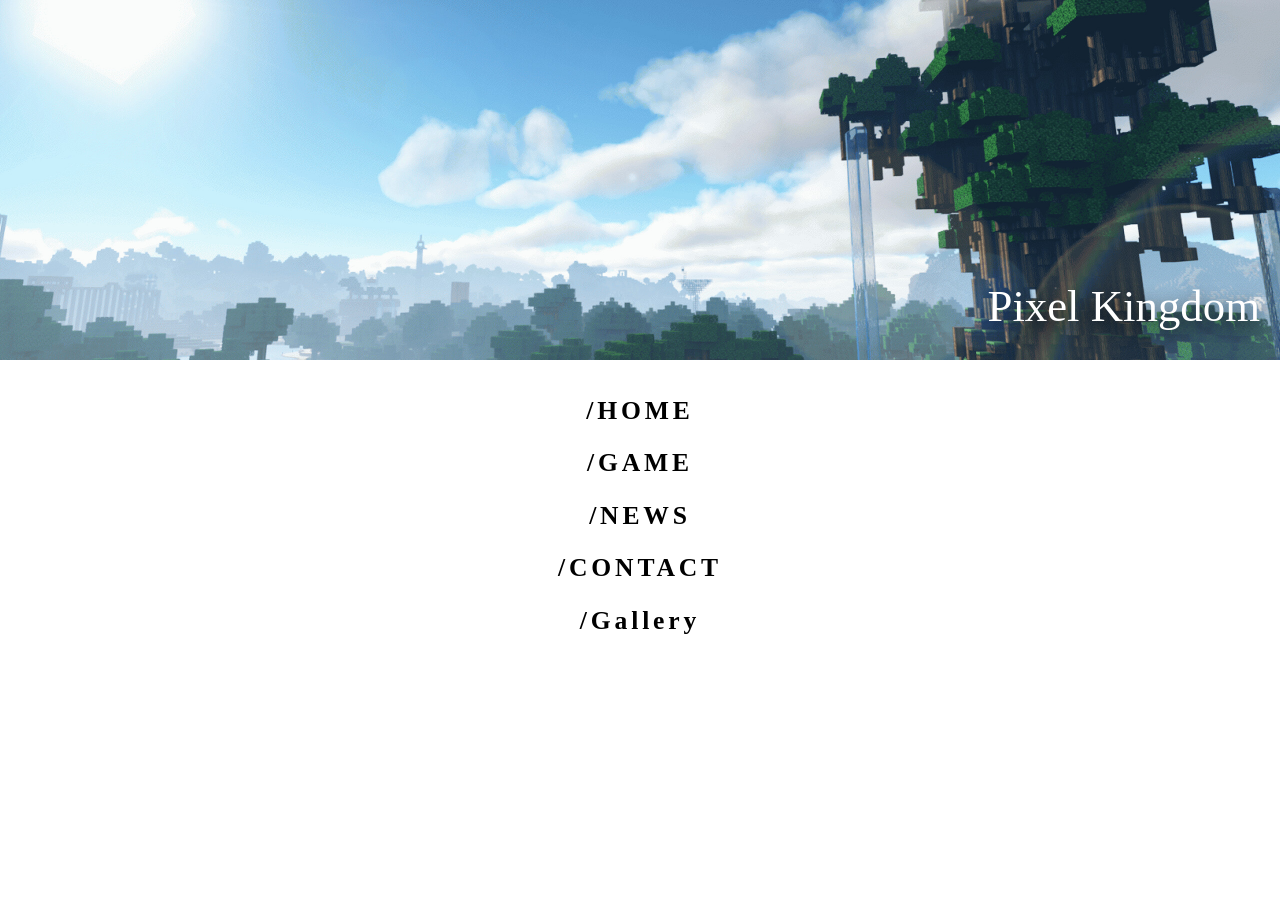
==== index.html @ 90c946ad "Add files via upload" ====
<!doctype html>
<html lang="en">
<head>
<meta charset="utf-8">
<meta name="viewport" content="width=device-width, initial-scale=1">

<title>Pixel Kingdom - Fan Page</title>

<link href="CSS/bootstrap.min.css" rel="stylesheet">
<link href="CSS/CSS.css" rel="stylesheet">

<link rel="icon" type="image/png" href="Afbeeldingen/Favicon2.png">
</head>

<body class="cover-page d-flex h-100 text-center">

<!-- COVER IMAGE -->
<section class="cover">
  <img src="Afbeeldingen/Cover.jpg" alt="Cover">
  <div class="cover-text">Pixel Kingdom</div>
</section>

<!-- MENU -->
<section class="cover-menu">
  <a href="home.html">/HOME</a>
  <a href="game.html">/GAME</a>
  <a href="news.html">/NEWS</a>
  <a href="contact.html">/CONTACT</a>
  <a href="gallery.html">/Gallery</a>
</section>

<script type="text/JavaScript">
window.alert("To use this website optimally, it is necessary to enable JavaScript.");
</script>
<noscript>
To use this website optimally, it is necessary to enable JavaScript.
</noscript>
</body>
</html>
---- CSS/CSS.css ----
/* =====================================
   1. RESET & BASE
   ===================================== */

*,
*::before,
*::after {
  box-sizing: border-box;
}

html {
  scroll-behavior: smooth;
}

body {
  margin: 0;
  min-height: 100vh;
  display: flex;
  flex-direction: column;

  padding-top: 3.5rem; /* ✅ navbar spacing fixed */
  background-color: #fff;
  color: #000;
}

main {
  flex: 1;
  padding-top: 0;
}

/* Tighten spacing under fixed navbar (non-cover pages only) */
body:not(.cover-page) main {
  padding-top: 0.5rem;
}

/* =====================================
   2. NAVBAR
   ===================================== */

.navbar {
  background-color: #000 !important;
}

.navbar-dark .nav-link {
  color: white;
}

.navbar-dark .nav-link:hover {
  color: greenyellow;
}

/* Make sure dropdown anchors position the menu correctly */
.navbar .dropdown {
  position: relative;          /* IMPORTANT: anchors the absolute menu */
}

/* Default Bootstrap behavior expects .dropdown-menu to be hidden.
   DO NOT set display:block globally, or it will drop into the layout. */
.navbar .dropdown-menu {
  position: absolute;
  top: 100%;                   /* directly below "Game" */
  left: 0;
  z-index: 1050;

  background-color: #000;
  border: 1px solid #333;

  /* nice animation */
  display: block;              /* keep renderable for animation... */
  opacity: 0;                  /* ...but invisible */
  visibility: hidden;          /* not clickable */
  transform: translateY(6px);
  transition: opacity 0.2s ease, transform 0.2s ease, visibility 0.2s ease;

  margin-top: 0;               /* ✅ removed the 35px push-down */
  min-width: 12rem;
  padding: 0.4rem 0;
}

/* Show dropdown on hover (desktop) */
@media (min-width: 768px) {
  .navbar .dropdown:hover > .dropdown-menu {
    opacity: 1;
    visibility: visible;
    transform: translateY(0);
  }
}


/* Keep the dropdown clickable on mobile (Bootstrap uses click).
   This prevents hover rules messing with small screens. */
@media (max-width: 767.98px) {
  .navbar .dropdown-menu {
    position: static;          /* inside collapsed menu */
    transform: none;
    opacity: 1;
    visibility: visible;
    border: none;
    padding-left: 0.25rem;
  }
}

/* Rotate arrow (optional but nice) */
.navbar .dropdown-toggle::after {
  transition: transform 0.2s ease;
}

@media (min-width: 768px) {
  .navbar .dropdown:hover .dropdown-toggle::after {
    transform: rotate(180deg);
  }
}

/* Dropdown items */
.dropdown-item {
  color: #fff;
  background-color: transparent;
}

.dropdown-item:hover,
.dropdown-item:focus,
.dropdown-item:active {
  background-color: #1a1a1a;
  color: greenyellow;
  text-decoration: underline;
}

/* Highlight "Game" when dropdown is hovered */
@media (min-width: 768px) {
  .navbar .nav-item.dropdown:hover .nav-link,
  .navbar .nav-item.dropdown:hover .dropdown-toggle {
    color: greenyellow !important;
    text-decoration: underline;
  }
}

/* Extra navbar spacing so logo is not glued to the left */
.navbar-brand {
  padding-left: 0.75rem;
}

.navbar .container {
  padding-left: 2.5rem;
  padding-right: 1.5rem;
}


/* =====================================
   4. TYPOGRAPHY
   ===================================== */

.hello-title {
  text-align: left;
  margin: 0 0 12px 0;
}


/* ===============================
   INDEX / COVER PAGE
   =============================== */

.cover {
  position: relative;
  width: 100%;
  height: 40vh;              /* ✅ controls height */
  max-height: 420px;         /* ✅ never too tall */
  overflow: hidden;
}

.cover img {
  width: 100%;
  height: 100%;
  object-fit: cover;         /* ✅ crops nicely instead of stretching */
  display: block;
}

/* Title on image */
.cover-text {
  position: absolute;
  bottom: 20px;
  right: 20px;

  font-family: 'Caveat', cursive;
  font-size: clamp(2rem, 5vw, 3.5rem);
  color: white;

  text-shadow: 0 6px 20px rgba(0,0,0,0.8);
}

/* ===============================
   COVER MENU (VERTICAL)
   =============================== */

.cover-menu {
  display: flex;
  flex-direction: column;    /* ✅ vertical links */
  align-items: center;
  justify-content: center;

  margin: 2rem auto;
  gap: 14px;
}

/* Menu links */
.cover-menu a {
  font-family: 'Bodoni Moda', serif;
  font-size: 1.6rem;
  font-weight: 700;

  color: #000;
  text-decoration: none;
  letter-spacing: 0.15em;

  transition: transform 0.2s ease, color 0.2s ease;
}

.cover-menu a:hover {
  color: orange;
  transform: scale(1.1);
}

.cover-text {
  font-size: clamp(1.4rem, 3.5vw, 3rem);
}

/* Remove navbar spacing ONLY on index */
.cover-page {
  padding-top: 0 !important;
  margin-top: 0;
}


/* =====================================
   ACCORDION
   ===================================== */

/* Make jQuery UI accordion headers black */
#accordion h3.ui-accordion-header {
  background: #000 !important;
  color: #fff !important;
  border-radius: 6px;
  border: 1px solid #333;
}

/* Make opened accordion panel background light green */
#accordion .ui-accordion-content {
  background: #eaffea; /* soft Minecraft grass green */
  transition: background 0.3s;
  border-radius: 0 0 8px 8px;
}



/* =====================================
   5. CONTACT PAGE
   ===================================== */

.content-narrow {
  max-width: 850px;
  margin: 1.5rem auto 0; /* ✅ extra space below navbar */
}

/* CONTACT TEXT + IMAGE WRAP (DESKTOP) */
@media (min-width: 992px) {
  .contactasian-png {
    float: right;
    width: 300px;
    margin: 0 0 16px 24px; /* space between image and text */
    border-radius: 12px;
  }
}

/* text */
.contact-wrapper .lead {
  flex: 1;
  margin: 0;
  line-height: 1.6;
}

/* ✅ image RIGHT */
.contactasian-png {
  width: clamp(220px, 28%, 320px);
  border-radius: 12px;
  flex-shrink: 0;
}

input[type="submit"] {
  width: auto;              
  display: inline-block;
  padding: 10px 32px;
  margin-top: 12px;
}

/* =====================================
   MOBILE
   ===================================== */

@media (max-width: 576px) {

  .contact-wrapper {
    flex-direction: column;
    align-items: center;
    text-align: center;
  }

  .contactasian-png {
    width: 75%;
    max-width: 260px;
    margin-top: 10px;
  }
}

/* =====================================
   6. HOME PAGE IMAGE FIX ✅
   ===================================== */

.banner-image {
  width: 100%;
  max-height: 400px;        /* ✅ prevents huge image */
  object-fit: cover;
}

/* Optional: smaller on mobile */
@media (max-width: 576px) {
  .banner-image {
    max-height: 250px;
  }
}

/* =====================================
   7. FORM
   ===================================== */

form {
  margin-top: 2rem;
}

input,
textarea {
  width: 100%;
  margin: 10px 0;
  padding: 10px;

  border: 1px solid #ccc;
  border-radius: 4px;
}

textarea {
  height: 180px;
}

input[type="submit"] {
  padding: 10px 20px;
  cursor: pointer;
}

input[type="submit"]:hover {
  background-color: greenyellow;
}

/* =====================================
   8. FOOTER
   ===================================== */

.footer {
  background: black;
  color: white;
  padding: 1rem 0;
}
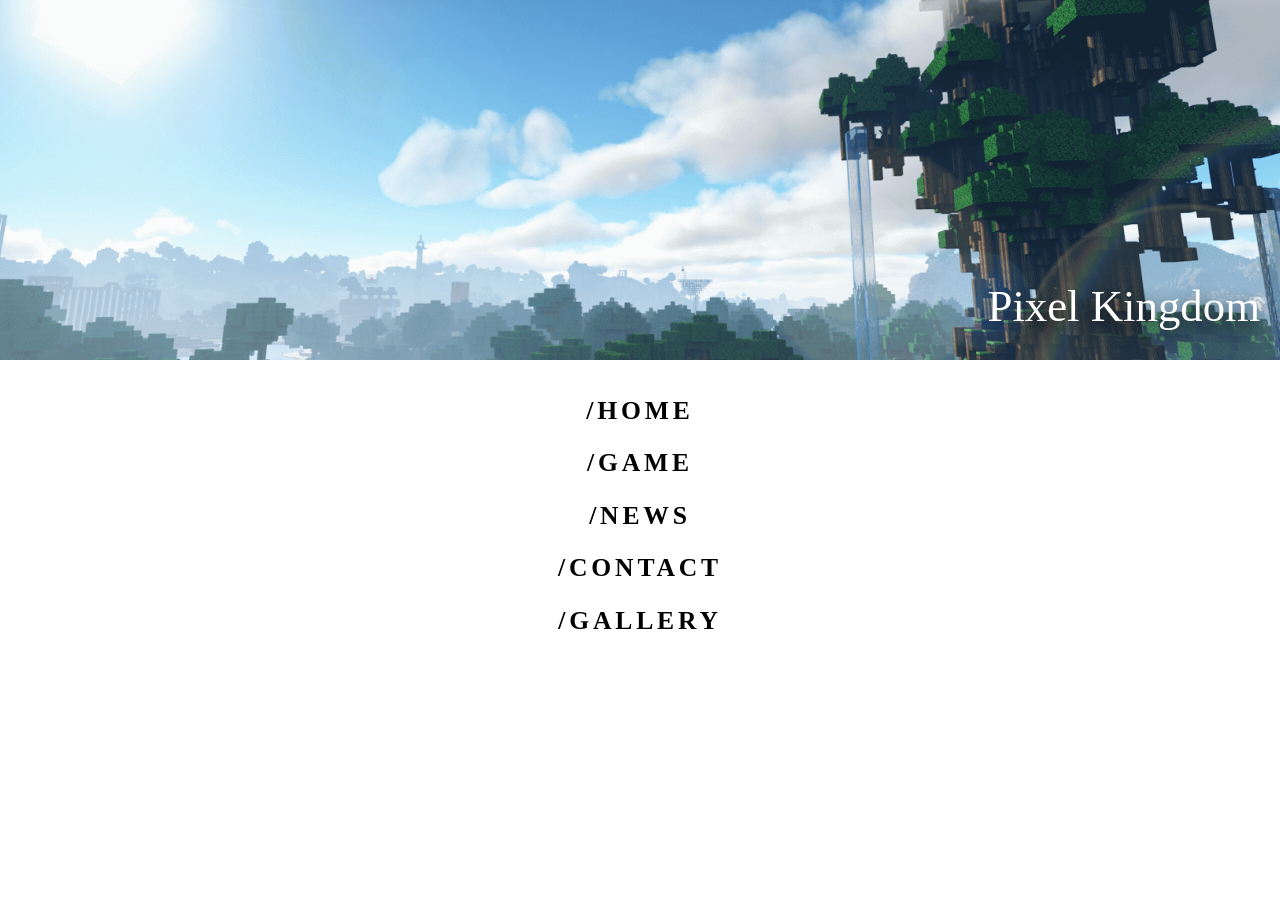
==== commit ec7d920f: "Update index.html" ====
--- a/index.html
+++ b/index.html
@@ -26,7 +26,7 @@
   <a href="game.html">/GAME</a>
   <a href="news.html">/NEWS</a>
   <a href="contact.html">/CONTACT</a>
-  <a href="gallery.html">/Gallery</a>
+  <a href="gallery.html">/GALLERY</a>
 </section>
 
 <script type="text/JavaScript">
@@ -36,4 +36,4 @@
 To use this website optimally, it is necessary to enable JavaScript.
 </noscript>
 </body>
-</html>+</html>
